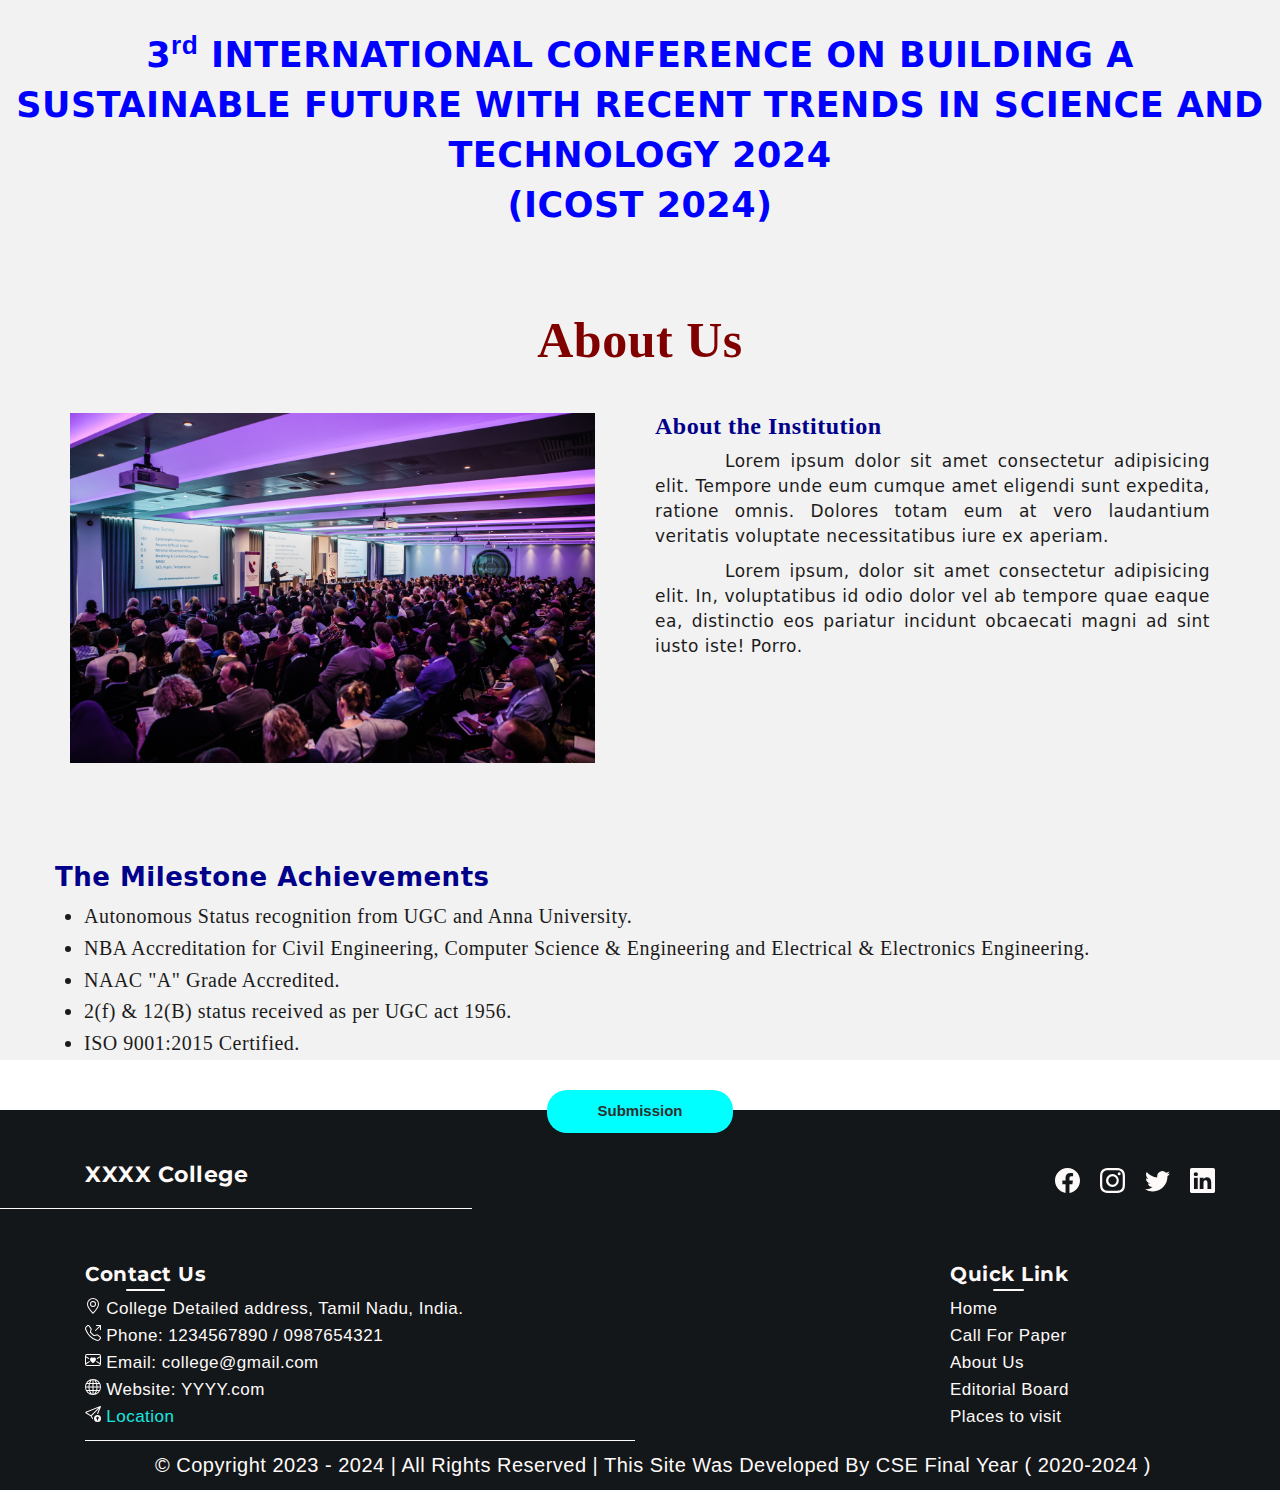
==== about.html @ b6cbb84a "Add files via upload" ====
<!DOCTYPE html>
<html lang="en">
  <head>
    <meta charset="utf-8" />
    <meta http-equiv="X-UA-Compatible" content="IE=edge" />
    <meta name="viewport" content="width=device-width, initial-scale=1" />
    <!-- The above 3 meta tags *must* come first in the head; any other head content must come *after* these tags -->
    <title>About Us</title>

    
    <!-- Favicon -->
    <link 
      rel="icon"
      type="image/icon"
      href="./images/"
    />
    <!-- Font Awesome -->
    <link
      href="https://maxcdn.bootstrapcdn.com/font-awesome/4.6.3/css/font-awesome.min.css"
      rel="stylesheet"
    />
    <!-- Bootstrap -->
    <link href="assets/css/bootstrap.min.css" rel="stylesheet" />
    <!-- Slick slider -->
    <link href="assets/css/slick.css" rel="stylesheet" />
    <!-- Theme color -->
    <link
      id="switcher"
      href="assets/css/theme-color/purple-theme.css"
      rel="stylesheet"
    />

    <!-- Main Style -->
    <link href="style.css" rel="stylesheet" />

    <!-- Fonts -->

    <!-- Open Sans for body font -->
    <link
      href="https://fonts.googleapis.com/css?family=Open+Sans:300,400,400i,600,700,800"
      rel="stylesheet"
    />
    <!-- Montserrat for title -->
    <link
      href="https://fonts.googleapis.com/css?family=Montserrat"
      rel="stylesheet"
    />

    
    <style>
      /* body {
        font-family: system-ui, -apple-system, BlinkMacSystemFont, 'Segoe UI', Roboto, Oxygen, Ubuntu, Cantarell, 'Open Sans', 'Helvetica Neue', sans-serif !important;
      } */
      .tips{
        width: 100%;
        height: 30vh;
        background-image: url('./assets/images/back2.jpg'); 
        background-repeat: no-repeat;
        background-size: cover;
       display: flex;
       justify-content: center;
       align-items: center;
        
     }
     
     .tips samp{
       text-align: center;
       
     }
     
     body > main > div.tips > div > samp > h1 {
       font-family: system-ui, -apple-system, BlinkMacSystemFont, 'Segoe UI', Roboto, Oxygen, Ubuntu, Cantarell, 'Open Sans', 'Helvetica Neue', sans-serif;
       font-size: 35px;
       font-weight: 600;
       line-height: 50px;
       color: blue;
       text-shadow: #f1f1f1;
     }
     @media (max-width: 640px){
       body > main > div.tips > div > samp > h1{
         font-size: 20px;
         line-height: 25px;
       }
     }
 * {
      margin: 0px;
      padding: 0px;
      box-sizing: border-box;
      font-family: 'Roboto', sans-serif;
    }

    body {
      background-color: #f2f2f2;
    }

    .heading {
      width: 90%;
      display: flex;
      justify-content: center;
      align-items: center;
      flex-direction: column;
      text-align: center;
      margin: 20px auto;
    }

    .heading img {
      width: 300px;
      height: 300px;
    }

    .heading h1 {
      font-size: 50px;
      color: #000;
      margin-bottom: 25px;
      position: relative;
    align-items: center;
    justify-content: center;
    display: flex;
    }

    .cover {
      position: relative;
      padding: 0px 30px;
      margin-top: 100px;
    }

    .left {
      position: absolute;
      left: 0;
      top: 50%;
      transform: translateY(-50%);
    }

    .right {
      position: absolute;
      right: 0;
      top: 50%;
      transform: translateY(-50%);
    }

    .scroll-images {
      position: relative;
      width: 100%;
      padding: 40px 0px;
      height: auto;
      display: flex;
      flex-wrap: nowrap;
      overflow-x: hidden;
      overflow-y: hidden;
      scroll-behavior: smooth;
      -webkit-overflow-scrolling: touch;
    }
    .child:hover{
      transform: translateY(-4px);
      box-shadow:0px 20px 20px purple;
      border-radius: 10px;     
    }
    .child {
      display: flex;
      justify-content: center;
      align-items: center;
      min-width: 250px;
      height: 200px;
      padding: 0px 15px;
      margin: 1px 10px;
      border: 1px solid #f1f1f1;
      overflow: hidden;
      -webkit-box-shadow: 0px 0px 15px 2px rgb(0 0 0 / 10%);
      ;
      box-shadow: 0px 0px 15px 2px rgb(0 0 0 / 10%);
      ;
      border-radius: 10px;
 
    }

    .scroll-images::-webkit-scrollbar {
      width: 5px;
      height: 8px;
      background-color: #aaa;
    }

    .scroll-images::-webkit-scrollbar-thumb {
      background-color: black;
    }

    button {
      background-color: transparent;
      border: none;
      outline: none;
      cursor: pointer;
      font-size: 25px;
    }

    #enter{
    flex: 1;
    margin-right: 40px;
    overflow: hidden;
}

#enter img{
    display: block;
    transition: 0.5s ease;
}
#enter:hover img{
     transform: scale(1.1);

}
.fw-bold {
  margin-top: 50px;
}
p {
  text-align: justify;
  text-indent: 70px;
  font-size: 20px;
  font-family: sans-serif;
}
h2 {
  margin-left: 14rem;
}
body > main > div:nth-child(4) > div > div.row > div > ul > li{
  margin-left: 2.9rem;
  font-size: 20px;
}
.clg-head {
  margin-top: 100px;
}
@media only screen and (max-width:728px)  {
    h2 {
      margin:3.1rem;
      line-height: 1px;
    }
    .ms-5 li {
      margin-left: 5%;
      margin-right: 5%;
    }
    .conference p {
      font-size: 12px;
    }

}
body > main > div:nth-child(4) > div > div:nth-child(1) > img {
  width: auto;
  height: 350px;
}
  </style>
  </head>
  <body>
    <!-- Start Header -->
    <header id="mu-hero" class="" role="banner">
      <!-- Start menu  -->
      <nav class="navbar navbar-fixed-top navbar-default mu-navbar">
        <div class="container">
          <!-- Brand and toggle get grouped for better mobile display -->
          <div class="navbar-header">
            <button
              type="button"
              class="navbar-toggle collapsed"
              data-toggle="collapse"
              data-target="#bs-example-navbar-collapse-1"
              aria-expanded="false"
            >
              <span class="sr-only">Toggle navigation</span>
              <span class="icon-bar"></span>
              <span class="icon-bar"></span>
              <span class="icon-bar"></span>
            </button>

            <!-- Logo -->
            <img
              src="./images/xx.png"
              alt="logo"
              width="70px"
              height="70px"
            />
            <a
              style="
                color: snow;
                font-family: 'Trebuchet MS', 'Lucida Sans Unicode',
                  'Lucida Grande', 'Lucida Sans', Arial, sans-serif;
                margin-top: -5px;
              "
              class="navbar-brand"
              href="index.html"
              >ICOST 2024</a
            >
          </div>

          <!-- Collect the nav links, forms, and other content for toggling -->
          <div
            class="collapse navbar-collapse"
            id="bs-example-navbar-collapse-1"
          >
            <ul class="nav navbar-nav mu-menu navbar-right">
              <li ><a href="./index.html">Home</a></li>
              <li class="active1"><a href="./about.html">About Us</a></li>
              <li><a href="./callfor.html">Call For Paper</a></li>
              <li><a href="./author.html">Authors</a></li>
              <li><a href="./places.html">Places to Visit</a></li>
              <li><div class="dropdown">
  <button class="dropbtn">More...</button>
  <div class="dropdown-content">
    <!-- <a href="./places.html">Places to Visit</a> -->
    <a href="./Register.html">Submission</a>
    <a href="./Editorial.html">Editorial Board</a>
    <a href="./Travel.html">Way to College</a>
    <a href="./Accomadation.html">Accommodation</a>
    
  </div>
</div></li>
            </ul>
          </div>
          <!-- /.navbar-collapse -->
        </div>
        <!-- /.container-fluid -->
      </nav>
      <!-- End menu -->

      
    </header>
    <!-- End Header -->

    <!-- Start main content -->
    <main role="main">
      <div class="tips">
        <div class="container-fluid" >
        <samp><h1>3<sup>rd</sup> INTERNATIONAL CONFERENCE ON BUILDING A SUSTAINABLE FUTURE WITH RECENT TRENDS IN SCIENCE AND TECHNOLOGY  2024<br>
          (ICOST 2024)</h1></samp>
        </div>
      </div>
      <br>

        <div class="heading container">
            <h1
             style="font-family: 'Times New Roman', Times, serif; color: maroon;"
            >About Us</h1>
          </div>
          <!-- start about -->
          <div class="container">
            <div class="row">
              <div class="col-lg-6 col-md-12">
                <img src="./images/conference.jpg" height="500%" alt="Error" width="auto">
              </div>
              <div class="col-lg-6 col-md-12">
                <h4><span style="font-weight: bold; font-size: x-large; font-family: 'Times New Roman', Times, serif; color: darkblue;">About the
                  Institution</span></h4>
                <p style="line-height: 1; font-family: system-ui, -apple-system, BlinkMacSystemFont, 'Segoe UI', Roboto, Oxygen, Ubuntu, Cantarell, 'Open Sans', 'Helvetica Neue', sans-serif; font-weight: 400;
                font-size: 17px; line-height: 25px;">
                  Lorem ipsum dolor sit amet consectetur adipisicing elit. Tempore unde eum cumque amet eligendi sunt expedita, ratione omnis. Dolores totam eum at vero laudantium veritatis voluptate necessitatibus iure ex aperiam.
                </p>
                <p style="font-family: system-ui, -apple-system, BlinkMacSystemFont, 'Segoe UI', Roboto, Oxygen, Ubuntu, Cantarell, 'Open Sans', 'Helvetica Neue', sans-serif; font-weight: 400;
                font-size: 17px; line-height: 25px;">
                  Lorem ipsum, dolor sit amet consectetur adipisicing elit. In, voluptatibus id odio dolor vel ab tempore quae eaque ea, distinctio eos pariatur incidunt obcaecati magni ad sint iusto iste! Porro.
                </p>
                
              </div>
              <div class="row">
                <div class="col-lg-12 col-md-12 justify-content-center clg-head" style="text-align: justify;">
                  <h3 style="font-family: system-ui, -apple-system, BlinkMacSystemFont, 'Segoe UI', Roboto, Oxygen, Ubuntu, Cantarell, 'Open Sans', 'Helvetica Neue', sans-serif; color: darkblue;">The Milestone Achievements  </h3>
                  <ul class="ms-5" style="line-height: 1.5; font-size: 20px;">
                    <li style="font-family: 'Times New Roman', Times, serif;">Autonomous Status recognition from UGC and Anna University.</li>
                    <li style="font-family: 'Times New Roman', Times, serif;">NBA Accreditation for Civil Engineering, Computer Science & 
                      Engineering and Electrical & Electronics Engineering.</li>
                    <li style="font-family: 'Times New Roman', Times, serif;">NAAC "A" Grade Accredited.</li>
                    <li style="font-family: 'Times New Roman', Times, serif;">2(f) & 12(B) status received as per UGC act 1956.</li>
                    <li style="font-family: 'Times New Roman', Times, serif;">ISO 9001:2015 Certified.</li>
                  </ul>
                </div>
              </div>
            </div>
          </div>
       
           
          </div>

          <section id="mu-sponsors">
           <!-- FOOTER -->
        <div class="foot-head">
          <div class="container">
            
            <div class="foot-top">
              <a  href="./Register.html"><input type="button" value="Submission"/></a>
            </div>

            <div id="top-ft" class="container cont-foot">
              <div class="row clg-title">

                <div class="col-lg-8 col-md-12">
                  <h4>XXXX  College</h4>
                </div>

                <div class="soc-ico col-lg-4 col-md-12">
                  <svg xmlns="http://www.w3.org/2000/svg" id="f" width="25" height="25" fill="currentColor" class="bi bi-facebook" viewBox="0 0 16 16">
                    <path d="M16 8.049c0-4.446-3.582-8.05-8-8.05C3.58 0-.002 3.603-.002 8.05c0 4.017 2.926 7.347 6.75 7.951v-5.625h-2.03V8.05H6.75V6.275c0-2.017 1.195-3.131 3.022-3.131.876 0 1.791.157 1.791.157v1.98h-1.009c-.993 0-1.303.621-1.303 1.258v1.51h2.218l-.354 2.326H9.25V16c3.824-.604 6.75-3.934 6.75-7.951z"/>
                  </svg>

                  <svg xmlns="http://www.w3.org/2000/svg" id="i" width="25" height="25" fill="currentColor" class="bi bi-instagram" viewBox="0 0 16 16">
                    <path d="M8 0C5.829 0 5.556.01 4.703.048 3.85.088 3.269.222 2.76.42a3.917 3.917 0 0 0-1.417.923A3.927 3.927 0 0 0 .42 2.76C.222 3.268.087 3.85.048 4.7.01 5.555 0 5.827 0 8.001c0 2.172.01 2.444.048 3.297.04.852.174 1.433.372 1.942.205.526.478.972.923 1.417.444.445.89.719 1.416.923.51.198 1.09.333 1.942.372C5.555 15.99 5.827 16 8 16s2.444-.01 3.298-.048c.851-.04 1.434-.174 1.943-.372a3.916 3.916 0 0 0 1.416-.923c.445-.445.718-.891.923-1.417.197-.509.332-1.09.372-1.942C15.99 10.445 16 10.173 16 8s-.01-2.445-.048-3.299c-.04-.851-.175-1.433-.372-1.941a3.926 3.926 0 0 0-.923-1.417A3.911 3.911 0 0 0 13.24.42c-.51-.198-1.092-.333-1.943-.372C10.443.01 10.172 0 7.998 0h.003zm-.717 1.442h.718c2.136 0 2.389.007 3.232.046.78.035 1.204.166 1.486.275.373.145.64.319.92.599.28.28.453.546.598.92.11.281.24.705.275 1.485.039.843.047 1.096.047 3.231s-.008 2.389-.047 3.232c-.035.78-.166 1.203-.275 1.485a2.47 2.47 0 0 1-.599.919c-.28.28-.546.453-.92.598-.28.11-.704.24-1.485.276-.843.038-1.096.047-3.232.047s-2.39-.009-3.233-.047c-.78-.036-1.203-.166-1.485-.276a2.478 2.478 0 0 1-.92-.598 2.48 2.48 0 0 1-.6-.92c-.109-.281-.24-.705-.275-1.485-.038-.843-.046-1.096-.046-3.233 0-2.136.008-2.388.046-3.231.036-.78.166-1.204.276-1.486.145-.373.319-.64.599-.92.28-.28.546-.453.92-.598.282-.11.705-.24 1.485-.276.738-.034 1.024-.044 2.515-.045v.002zm4.988 1.328a.96.96 0 1 0 0 1.92.96.96 0 0 0 0-1.92zm-4.27 1.122a4.109 4.109 0 1 0 0 8.217 4.109 4.109 0 0 0 0-8.217zm0 1.441a2.667 2.667 0 1 1 0 5.334 2.667 2.667 0 0 1 0-5.334z"/>
                  </svg>

                  <svg xmlns="http://www.w3.org/2000/svg" id="t" width="25" height="25" fill="currentColor" class="bi bi-twitter" viewBox="0 0 16 16">
                    <path d="M5.026 15c6.038 0 9.341-5.003 9.341-9.334 0-.14 0-.282-.006-.422A6.685 6.685 0 0 0 16 3.542a6.658 6.658 0 0 1-1.889.518 3.301 3.301 0 0 0 1.447-1.817 6.533 6.533 0 0 1-2.087.793A3.286 3.286 0 0 0 7.875 6.03a9.325 9.325 0 0 1-6.767-3.429 3.289 3.289 0 0 0 1.018 4.382A3.323 3.323 0 0 1 .64 6.575v.045a3.288 3.288 0 0 0 2.632 3.218 3.203 3.203 0 0 1-.865.115 3.23 3.23 0 0 1-.614-.057 3.283 3.283 0 0 0 3.067 2.277A6.588 6.588 0 0 1 .78 13.58a6.32 6.32 0 0 1-.78-.045A9.344 9.344 0 0 0 5.026 15z"/>
                  </svg>

                  <svg xmlns="http://www.w3.org/2000/svg" id="l" width="25" height="25" fill="currentColor" class="bi bi-linkedin" viewBox="0 0 16 16">
                    <path d="M0 1.146C0 .513.526 0 1.175 0h13.65C15.474 0 16 .513 16 1.146v13.708c0 .633-.526 1.146-1.175 1.146H1.175C.526 16 0 15.487 0 14.854V1.146zm4.943 12.248V6.169H2.542v7.225h2.401zm-1.2-8.212c.837 0 1.358-.554 1.358-1.248-.015-.709-.52-1.248-1.342-1.248-.822 0-1.359.54-1.359 1.248 0 .694.521 1.248 1.327 1.248h.016zm4.908 8.212V9.359c0-.216.016-.432.08-.586.173-.431.568-.878 1.232-.878.869 0 1.216.662 1.216 1.634v3.865h2.401V9.25c0-2.22-1.184-3.252-2.764-3.252-1.274 0-1.845.7-2.165 1.193v.025h-.016a5.54 5.54 0 0 1 .016-.025V6.169h-2.4c.03.678 0 7.225 0 7.225h2.4z"/>
                </svg>
                </div>

                <div class="container foot-links">
                  <div class="row">
                    <div class="col-lg-8 col-md-12">
                      <h5 id="cont">Contact Us</h5>
                      <ul>
                        <li><svg xmlns="http://www.w3.org/2000/svg" width="16" height="16" fill="currentColor" class="bi bi-geo-alt" viewBox="0 0 16 16">
  <path d="M12.166 8.94c-.524 1.062-1.234 2.12-1.96 3.07A31.493 31.493 0 0 1 8 14.58a31.481 31.481 0 0 1-2.206-2.57c-.726-.95-1.436-2.008-1.96-3.07C3.304 7.867 3 6.862 3 6a5 5 0 0 1 10 0c0 .862-.305 1.867-.834 2.94zM8 16s6-5.686 6-10A6 6 0 0 0 2 6c0 4.314 6 10 6 10z"/>
  <path d="M8 8a2 2 0 1 1 0-4 2 2 0 0 1 0 4zm0 1a3 3 0 1 0 0-6 3 3 0 0 0 0 6z"/>
</svg> College Detailed address, Tamil Nadu, India.</li>
                        <li><svg xmlns="http://www.w3.org/2000/svg" width="16" height="16" fill="currentColor" class="bi bi-telephone-outbound" viewBox="0 0 16 16">
  <path d="M3.654 1.328a.678.678 0 0 0-1.015-.063L1.605 2.3c-.483.484-.661 1.169-.45 1.77a17.568 17.568 0 0 0 4.168 6.608 17.569 17.569 0 0 0 6.608 4.168c.601.211 1.286.033 1.77-.45l1.034-1.034a.678.678 0 0 0-.063-1.015l-2.307-1.794a.678.678 0 0 0-.58-.122l-2.19.547a1.745 1.745 0 0 1-1.657-.459L5.482 8.062a1.745 1.745 0 0 1-.46-1.657l.548-2.19a.678.678 0 0 0-.122-.58L3.654 1.328zM1.884.511a1.745 1.745 0 0 1 2.612.163L6.29 2.98c.329.423.445.974.315 1.494l-.547 2.19a.678.678 0 0 0 .178.643l2.457 2.457a.678.678 0 0 0 .644.178l2.189-.547a1.745 1.745 0 0 1 1.494.315l2.306 1.794c.829.645.905 1.87.163 2.611l-1.034 1.034c-.74.74-1.846 1.065-2.877.702a18.634 18.634 0 0 1-7.01-4.42 18.634 18.634 0 0 1-4.42-7.009c-.362-1.03-.037-2.137.703-2.877L1.885.511zM11 .5a.5.5 0 0 1 .5-.5h4a.5.5 0 0 1 .5.5v4a.5.5 0 0 1-1 0V1.707l-4.146 4.147a.5.5 0 0 1-.708-.708L14.293 1H11.5a.5.5 0 0 1-.5-.5z"/>
</svg> Phone: 1234567890 / 0987654321</li>
                        <li><svg xmlns="http://www.w3.org/2000/svg" width="16" height="16" fill="currentColor" class="bi bi-envelope-heart" viewBox="0 0 16 16">
  <path fill-rule="evenodd" d="M0 4a2 2 0 0 1 2-2h12a2 2 0 0 1 2 2v8a2 2 0 0 1-2 2H2a2 2 0 0 1-2-2V4Zm2-1a1 1 0 0 0-1 1v.217l3.235 1.94a2.76 2.76 0 0 0-.233 1.027L1 5.384v5.721l3.453-2.124c.146.277.329.556.55.835l-3.97 2.443A1 1 0 0 0 2 13h12a1 1 0 0 0 .966-.741l-3.968-2.442c.22-.28.403-.56.55-.836L15 11.105V5.383l-3.002 1.801a2.76 2.76 0 0 0-.233-1.026L15 4.217V4a1 1 0 0 0-1-1H2Zm6 2.993c1.664-1.711 5.825 1.283 0 5.132-5.825-3.85-1.664-6.843 0-5.132Z"/>
</svg> Email: college@gmail.com</li>
                        <li><svg xmlns="http://www.w3.org/2000/svg" width="16" height="16" fill="currentColor" class="bi bi-globe" viewBox="0 0 16 16">
  <path d="M0 8a8 8 0 1 1 16 0A8 8 0 0 1 0 8zm7.5-6.923c-.67.204-1.335.82-1.887 1.855A7.97 7.97 0 0 0 5.145 4H7.5V1.077zM4.09 4a9.267 9.267 0 0 1 .64-1.539 6.7 6.7 0 0 1 .597-.933A7.025 7.025 0 0 0 2.255 4H4.09zm-.582 3.5c.03-.877.138-1.718.312-2.5H1.674a6.958 6.958 0 0 0-.656 2.5h2.49zM4.847 5a12.5 12.5 0 0 0-.338 2.5H7.5V5H4.847zM8.5 5v2.5h2.99a12.495 12.495 0 0 0-.337-2.5H8.5zM4.51 8.5a12.5 12.5 0 0 0 .337 2.5H7.5V8.5H4.51zm3.99 0V11h2.653c.187-.765.306-1.608.338-2.5H8.5zM5.145 12c.138.386.295.744.468 1.068.552 1.035 1.218 1.65 1.887 1.855V12H5.145zm.182 2.472a6.696 6.696 0 0 1-.597-.933A9.268 9.268 0 0 1 4.09 12H2.255a7.024 7.024 0 0 0 3.072 2.472zM3.82 11a13.652 13.652 0 0 1-.312-2.5h-2.49c.062.89.291 1.733.656 2.5H3.82zm6.853 3.472A7.024 7.024 0 0 0 13.745 12H11.91a9.27 9.27 0 0 1-.64 1.539 6.688 6.688 0 0 1-.597.933zM8.5 12v2.923c.67-.204 1.335-.82 1.887-1.855.173-.324.33-.682.468-1.068H8.5zm3.68-1h2.146c.365-.767.594-1.61.656-2.5h-2.49a13.65 13.65 0 0 1-.312 2.5zm2.802-3.5a6.959 6.959 0 0 0-.656-2.5H12.18c.174.782.282 1.623.312 2.5h2.49zM11.27 2.461c.247.464.462.98.64 1.539h1.835a7.024 7.024 0 0 0-3.072-2.472c.218.284.418.598.597.933zM10.855 4a7.966 7.966 0 0 0-.468-1.068C9.835 1.897 9.17 1.282 8.5 1.077V4h2.355z"/>
</svg> Website: YYYY.com<a style="text-decoration: none; color: rgb(25, 232, 225);" target="_blank" href="https://aecsalem.edu.in"></a>
                        </li>
                        <li><svg xmlns="http://www.w3.org/2000/svg" width="16" height="16" fill="currentColor" class="bi bi-send-arrow-up" viewBox="0 0 16 16">
  <path fill-rule="evenodd" d="M15.854.146a.5.5 0 0 1 .11.54l-2.8 7a.5.5 0 1 1-.928-.372l1.895-4.738-7.494 7.494 1.376 2.162a.5.5 0 1 1-.844.537l-1.531-2.407L.643 7.184a.75.75 0 0 1 .124-1.33L15.314.037a.5.5 0 0 1 .54.11ZM5.93 9.363l7.494-7.494L1.591 6.602l4.339 2.76Z"/>
  <path fill-rule="evenodd" d="M12.5 16a3.5 3.5 0 1 0 0-7 3.5 3.5 0 0 0 0 7Zm.354-5.354a.5.5 0 0 0-.722.016l-1.149 1.25a.5.5 0 1 0 .737.676l.28-.305V14a.5.5 0 0 0 1 0v-1.793l.396.397a.5.5 0 0 0 .708-.708l-1.25-1.25Z"/>
</svg> <a style="text-decoration: none; color: rgb(25, 232, 225);" target="_blank" href="#">Location</a></li>    
                      </ul>
                    </div>

                    <div class="blog col-lg-4 col-md-12">
                      <h5 id="quick">Quick Link</h5>
                      <ul>
                        <a style="color: snow;" href="./index.html"><li>Home</li></a>
                        <a style="color: snow;" href="./callfor.html"><li>Call For Paper</li></a>
                        <a style="color: snow;" href="./about.html"><li>About Us</li></a>
                        <a style="color: snow;" href="#"><li>Editorial Board</li></a>
                        <a style="color: snow;" href="./places.html"><li>Places to visit</li></a>
                      </ul>
                    </div>

                  </div>
                </div>


                  <div class="container foot-last">
                    <div class="row">
                      <div class="col-lg-12 col-md-12">
                      <p>&#169 Copyright 2023 - 2024 | All Rights Reserved | This Site Was Developed By CSE Final Year ( 2020-2024 )</p>
                      </div>
                    </div>
                  </div>

<!-- main -->
              </div>
            </div>
              
            </div>
          </div>
        </div>
<!-- foot end -->

            </section>
  </main>

    <!-- End main content -->
    <!-- jQuery library -->
    <script src="https://ajax.googleapis.com/ajax/libs/jquery/1.11.3/jquery.min.js"></script>
    <!-- Include all compiled plugins (below), or include individual files as needed -->
    <!-- Bootstrap -->
    <script src="assets/js/bootstrap.min.js"></script>
    <!-- Slick slider -->
    <script type="text/javascript" src="assets/js/slick.min.js"></script>
    <!-- Event Counter -->
    <script
      type="text/javascript"
      src="assets/js/jquery.countdown.min.js"
    ></script>
    <!-- Ajax contact form  -->
    <script type="text/javascript" src="assets/js/app.js"></script>

    <!-- Custom js -->
    <script type="text/javascript" src="assets/js/custom.js"></script>

    <script>
        document.addEventListener("DOMContentLoaded", function () {
          const scrollImages = document.querySelector(".scroll-images");
          const scrollLength = scrollImages.scrollWidth - scrollImages.clientWidth;
          const leftButton = document.querySelector(".left");
          const rightButton = document.querySelector(".right");
    
          function checkScroll() {
            const currentScroll = scrollImages.scrollLeft;
            if (currentScroll === 0) {
              leftButton.setAttribute("disabled", "true");
              rightButton.removeAttribute("disabled");
            } else if (currentScroll === scrollLength) {
              rightButton.setAttribute("disabled", "true");
              leftButton.removeAttribute("disabled");
            } else {
              leftButton.removeAttribute("disabled");
              rightButton.removeAttribute("disabled");
            }
          }
    
          scrollImages.addEventListener("scroll", checkScroll);
          window.addEventListener("resize", checkScroll);
          checkScroll();
    
          function leftScroll() {
            scrollImages.scrollBy({
              left: -200,
              behavior: "smooth"
            });
          }
    
          function rightScroll() {
            scrollImages.scrollBy({
              left: 200,
              behavior: "smooth"
            });
          }
    
          leftButton.addEventListener("click", leftScroll);
          rightButton.addEventListener("click", rightScroll);
        });
      </script>
  </body>
</html>
---- assets/css/theme-color/purple-theme.css ----
/*=======================================
Template Design By MarkUps	
Author URI : http://www.markups.io/
========================================*/

.mu-hero-overlay,
.mu-video-overlay {
  	/* background-color: #9D0088;/* fallback for old browsers */
  /*    background: -webkit-linear-gradient(to right, #64b3f4, #9D0088);  /* Chrome 10-25, Safari 5.1-6 */
  /*    background: linear-gradient(to right, #64b3f4, #9D0088); /* W3C, IE 10+/ Edge, Firefox 16+, Chrome 26+, Opera 12+, Safari 7+ */
}

.mu-primary-btn:hover,
.mu-primary-btn:focus,
.mu-copy-right a:hover,
.mu-copy-right a:focus,
.mu-send-msg-btn:hover,
.mu-send-msg-btn:focus,
.mu-faq-content .panel-title a:hover,
.mu-faq-content .panel-title a:focus,
.mu-faq-content .panel-title a[aria-expanded="true"],
.mu-faq-content .panel-title a > span,
.mu-menu ul li a:hover,
.mu-menu ul li a:focus,
.mu-single-speakers-info p,
.mu-single-speakers-social li a:hover,
.mu-single-speakers-social li a:focus,
.mu-logo,
.mu-logo:hover,
.mu-logo:focus,
#mu-hero .navbar-default .navbar-brand,

.mu-navbar .mu-menu li a:focus,
.mu-single-event .mu-event-time {
  color: #9d0088;
}
.mu-navbar .mu-menu li a {
  font-weight: 500;
}
.mu-navbar .mu-menu li a:hover {
  background-color: rgba(217, 17, 110, 0.561);
  color: snow;
}

.mu-speakers-slider .slick-next,
.mu-speakers-slider .slick-prev,
#mu-venue,
.mu-popular-price .mu-price-tag,
.mu-navbar .navbar-toggle,
.mu-navbar .navbar-toggle:hover,
.mu-navbar .navbar-toggle:focus,
.navbar-default .navbar-nav > .active > a,
.navbar-default .navbar-nav > .active > a:focus,
.navbar-default .navbar-nav > .active > a:hover,
.mu-schedule-menu li a:hover,
.mu-schedule-menu li a:focus,
.mu-schedule-menu li.active a,
.mu-schedule-menu li.active a:hover,
.mu-schedule-menu li.active a:focus {
  background-color: #9d0088;
}

.mu-social-media a:hover,
.mu-social-media a:focus {
  border: 1px solid #9d0088;
  color: #9d0088;
}

.mu-contact-form .form-control:focus,
.mu-schedule-menu li a {
  border: 1px solid #9d0088;
}

.mu-send-msg-btn,
.mu-register-btn:hover,
.mu-register-btn:focus,
.mu-popular-price .mu-register-btn {
  border: 1px solid #9d0088;
  background-color: #9d0088;
}

.mu-faq-content
  .panel-default
  > .panel-heading
  + .panel-collapse
  > .panel-body {
  border-top-color: #9d0088;
}

.mu-reg-submit-btn:hover,
.mu-reg-submit-btn:focus {
  background-color: #9d0088;
  border: 2px solid #9d0088;
}
---- style.css ----
body,
html {
	scroll-behavior: smooth;
	overflow-x:hidden;
}

body {
	font-family: 'Open Sans', sans-serif;
	font-size: 15px;
	letter-spacing: 0.5px;
	line-height: 1.5;
	color: #1c1b1b;
}

ul {
	padding: 0;
	margin: 0;
}

ul li {
	list-style: disc;
	font-size: 17px;
	line-height: 1.59;
}

a { 
	text-decoration: none;
	color: #2f2f2f;  
}

a:hover,
a:focus {
	outline: none;
	text-decoration: none;
}

h1,
h2,
h3,
h4,
h5,
h6 {
	font-family: 'Montserrat', sans-serif;
	font-weight: 700;
	margin-top: 0;
}


h1 {
	font-size: 38px;
}

h2 {  
	font-size: 32px; 
	line-height: 1.13; 
}

h3 {  
	font-weight: 1900;
	font-size: 26px;  
}

h4 {  
	font-size: 22px;  
}

h5 {  
	font-size: 20px;  
}

h6 {  
	font-size: 18px;  
}

img {
	border: none;
	max-width: 100%;
}

code {
	background-color: #ee6e73;
	border-radius: 2px;
	color: #fff;
	padding: 2px 4px;
}

pre {
	background-color: #f8f8f8;
	border: 1px solid #eee;
	border-radius: 4px;
	padding: 10px;
}

pre code {
	background-color: transparent;
	color: #333;
}

del{
	text-decoration-color: #ee6e73;
}

kbd {
	background-color: #ddd;
	padding: 4px 6px;
	border-radius: 2px;
}

address {
	line-height: 1.5;
	padding-left: 10px;
}

dl dt {
	font-weight: 700;
}

dl dd {
	margin-left: 0;
}

blockquote {
	background-color: #f8f8f8;
	border-radius: 0 4px 4px 0;
	padding: 5px 15px;
	
}

blockquote p {
	margin-top: 10px;
}

button {
	padding: 5px 15px;
	border: none;
}

button:focus {
	outline: none;
	border: none;
}


/* ========= BUTTON =========*/

.mu-primary-btn {
	background-color: transparent;
	border-radius: 4px;
	border: 2px solid #ffffff;
	color: #fff;
	display: inline-block;
	font-size: 14px;
	font-weight: 700;
	letter-spacing: 1.5px;
	padding: 12px 35px;
	-webkit-transition: all 0.5s;
	transition: all 0.5s;
}

.mu-primary-btn:hover,
.mu-primary-btn:focus {
	background-color: #fff;
}

.mu-send-msg-btn {
	color: #555;
	font-size: 13px;
	font-weight: 600;
	letter-spacing: 1px;
	text-align: center;
	padding: 14px 24px;
	margin-top: 10px;
	-webkit-transition: all 0.5s;
	transition: all 0.5s;
	width: 250px;
	color: #fff;
	border-radius: 5px;
}

.mu-send-msg-btn:hover,
.mu-send-msg-btn:focus {
	background-color: #fff;
}



/*--------------------*/
/* HEADER */
/*--------------------*/

#mu-hero {
	/* background-color: lightgreen; */
	background-image: url("assets/images/back2.jpg");
	display: inline;
	float: left;
	width: 100%;
	background-position: center center;
	background-attachment: fixed;
	-webkit-background-size: cover;
	background-size: cover;
}

.mu-hero-overlay {
	display: inline;
	float: left;
	opacity: 0.94;
	width: 100%;
}

.mu-logo-area {
	display: inline;
	float: left;
	text-align: center;
	width: 100%;
}

.mu-logo {
	font-size: 35px;
	font-family: 'Montserrat', sans-serif;
	display: inline-block;
	font-weight: 600;
	background: #fff;
	padding: 5px 20px;
	margin-bottom: 30px;
}


.mu-menu-btn {
	position: fixed;
	right: 15%;
	top: 50px;
	color: #fff;
	font-size: 25px;
	border: 2px solid #fff;
	padding: 5px 14px;
	z-index: 999;
	-webkit-transition: all 0.5s;
	-o-transition: all 0.5s;
	transition: all 0.5s;
}

.mu-menu-btn:hover,
.mu-menu-btn:focus {
	border: 2px solid #fff;
}



/*=== Featured section ===*/

.mu-hero-featured-area {
	display: inline;
	float: left;
	padding: 60px 0 50px;
	width: 100%;
}

.mu-hero-featured-content {
	display: inline;
	float: right;
	margin-top: 50px;
	text-align: center;
	width: 100%;
}

.mu-hero-featured-content h1 {
	font-size: 45px;
	color: #fff;
	font-weight: 300;
	margin-bottom: 15px;
}


.mu-hero-featured-content h2 {
	color: #fff;
	font-size: 25px;
	font-weight: 300;
}

.mu-event-date-line {
	background-color: #fff;
	color: #333;
	padding: 5px 10px;
	display: inline-block;
	margin-top: 10px;
	font-weight: 600;
}

.mu-event-counter-area {
	display: inline;
	float: left;
	margin-top: 50px;
	width: 100%;
}

#mu-event-counter{
	display: inline;
	float: left;
	width: 100%;
	text-align: center;
}

.mu-event-counter-block {
	border: 2px solid #fff;
	border-radius: 50%;
	display: inline-block;
	height: 180px;
	width: 180px;
	text-align: center;
	font-size: 22px;
	color: #fff;
	margin: 0 20px;
	font-weight: 300;
}

.mu-event-counter-block span {
	display: block;
	font-size: 40px;
	font-weight: 700;
	padding-top: 56px;
	line-height: 40px;
}

/*--------------------*/
/* MENU */
/*--------------------*/

#mu-hero .navbar-default {
	/* background-color: #480942d1; */
	background-color: #191919e4;
	border-color: #e7e7e7;
	padding: 5px 0;
}

.mu-navbar {
	top: -150px;
	transition: all 0.5s;
}

.mu-nav-show {
	top: 0px;
}

#mu-hero .navbar-default .navbar-brand {
	padding: 15px 15px;
	font-size: 28px;
	line-height: 20px;
}

.mu-navbar .mu-menu li a {
	color: #333;
	-webkit-transition: all 0.5s;
	-o-transition: all 0.5s;
	transition: all 0.5s;
}

.navbar-default .navbar-nav > .active > a, 
.navbar-default .navbar-nav > .active > a:focus, 
.navbar-default .navbar-nav > .active > a:hover {
	color: #fff;
}



/*--------------------*/
/* ABOUT US */
/*--------------------*/


#mu-about {
	background-color: #fff;
	display: inline;
	float: left;
	width: 100%;
}

.mu-about-area {
	display: inline;
	float: left;
	padding: 100px 0;
	width: 100%;
}

.mu-title-area {
	display: inline;
	float: left;
	text-align: center;
	padding: 0 120px;
	width: 100%;
}

.mu-title {
	color: #1c1b1b;
	margin-bottom: 15px;
	padding: 0;
	z-index: 10;
	text-transform: capitalize;
}

.mu-about-left {
	display: inline;
	float: left;
	width: 100%;
}

.mu-about-right {
	display: inline;
	float: left;
	margin-top: 30px;
	width: 100%;
}



/*--------------------*/
/* VIDEO */
/*--------------------*/


#mu-video {
	background-image: url("./images/conference.jpg");
	background-attachment: fixed;
	background-position: center center;
	-webkit-background-size: cover;
	background-size: cover;
	display: inline;
	float: left;
	width: 100%;
}

.mu-video-overlay {
	display: inline;
	float: left;
	opacity: 0.85;
	width: 100%;
}

.mu-video-area {
	display: inline;
	float: left;
	padding: 200px 0;
	text-align: center;
	width: 100%;
}

.mu-video-area h2 {
	color: #fff;
}

.mu-video-content {
	display: inline;
	float: left;
	width: 100%;
}

.mu-video-play-btn,
.mu-video-close-btn {
	color: #fff;
	font-size: 22px;
	border: 2px solid #fff;
	border-radius: 50%;
	width: 60px;
	display: inline-block;
	height: 60px;
	line-height: 55px;
	text-align: center;
	margin-top: 100px;
	-webkit-transition: all 0.5s;
	-o-transition: all 0.5s;
	transition: all 0.5s;
}

.mu-video-play-btn:hover,
.mu-video-play-btn:focus {
	color: #fff;
	-webkit-transform: scale(1.2);
	        transform: scale(1.2);
}

.mu-video-close-btn {
	border-radius: 50%;
	color: #fff;
	font-size: 18px;
	border: 2px solid #fff;
	position: absolute;
	top: 0;
	right: 15%;
	display: inline-block;
	height: 50px;
	line-height: 45px;
	text-align: center;
	margin-top: 100px;
	-webkit-transition: all 0.5s;
	-o-transition: all 0.5s;
	transition: all 0.5s;
	width: 50px;
}

.mu-video-close-btn:hover,
.mu-video-close-btn:focus {
	color: #fff;
	-webkit-transform: scale(1.2);
	        transform: scale(1.2);
}

.mu-video-iframe-area {
	background-color: rgba(0,0,0,0.84);
	position: fixed;
	top: 0;
	left: 0;
	right: 0;
	bottom: 0;
	width: 100%;
	height: 100%;
	padding: 12% 0;
	text-align: center;
	z-index: 9999;
	display: none;
	-webkit-transition: all 0.5s;
	-o-transition: all 0.5s;
	transition: all 0.5s;
}

.mu-video-iframe-display {
	display: block;
}



/*--------------------*/
/* EVENT SCHEDULE */
/*--------------------*/

#mu-schedule {
	background-color: #f8f8f8;
	display: inline;
	float: left;
	width: 100%;
}

.mu-schedule-area {
	display: inline;
	float: left;
	padding: 100px 0;
	width: 100%;
}

.mu-schedule-content-area  {
	display: inline;
	float: left;
	margin-top: 50px;
	width: 100%;
}

.mu-schedule-menu {
	text-align: center;
	border: none;
}


.mu-schedule-menu li {
	float: none;
	display: inline-block;
}

.mu-schedule-menu li a {
	border-radius: 0;
	margin: 0 10px;
	-webkit-transition: all 0.5s;
	-o-transition: all 0.5s;
	transition: all 0.5s;
}

.mu-schedule-menu li a:hover,
.mu-schedule-menu li a:focus,
.mu-schedule-menu li.active a,
.mu-schedule-menu li.active a:hover,
.mu-schedule-menu li.active a:focus {
	color: #fff;
}

.mu-schedule-content{
	margin-top: 50px;
}

.mu-event-timeline ul li {
	list-style-type: none;
	position: relative;
	width: 2px;
	margin: 0 auto;
	padding-top: 50px;
	background-color: #ddd;
	-webkit-transition: all 0.5s;
	-o-transition: all 0.5s;
	transition: all 0.5s;
}

.mu-event-timeline ul li::after {
	content: '';
	position: absolute;
	left: 50%;
	top: 70px;
	transform: translateX(-50%);
	height: 24px;
	width: 24px;
	border-radius: 50%;
	background: inherit;
}


.mu-event-timeline ul li .mu-single-event {
	background-color: #fff;
	-webkit-box-shadow: 0 0 16px 0 rgba(32,32,47,0.16);
	-moz-box-shadow: 0 0 16px 0 rgba(32,32,47,0.16);
	box-shadow: 0 0 16px 0 rgba(32,32,47,0.16);
	position: relative;
	top: 0;
	width: 400px;
	padding: 15px;
	text-align: left;
}

.mu-event-timeline ul li:nth-child(2n) .mu-single-event {
	left: 50px;
}

.mu-event-timeline ul li:nth-child(2n+1) .mu-single-event {
	left: -450px;
	text-align: right;
}

.mu-event-timeline ul li .mu-single-event img {
	height: 80px;
	width: 80px;
	float: left;
	border-radius: 50%;
	margin-right: 15px;
}

.mu-event-timeline ul li:nth-child(2n+1) .mu-single-event img {
	float: right;
	margin-right: 0;
	margin-left: 15px;
}

.mu-event-timeline ul li .mu-single-event::before {
	content: '';
	position: absolute;
	top: 23px;
	width: 0;
	height: 0;
	border-style: solid;
}

.mu-event-timeline ul li:nth-child(2n+1) .mu-single-event::before {
	right: -15px;
	border-width: 8px 0 8px 16px;
	border-color: transparent transparent transparent #fff;
}

.mu-event-timeline ul li:nth-child(2n) .mu-single-event::before {
	left: -16px;
	border-width: 8px 16px 8px 0;
	border-color: transparent #fff transparent transparent;
}

.mu-event-timeline ul li .mu-single-event h3 {
	margin-bottom: 5px;
	font-size: 16px;
}

.mu-event-timeline ul li .mu-single-event p {
	margin-bottom: 5px;
}

.mu-event-timeline ul li .mu-single-event span {
	font-size: 12px;
}


/*--------------------*/
/* SPEAKERS */
/*--------------------*/


#mu-speakers {
	background-color: #fff;
	display: inline;
	float: left;
	width: 100%;
}

.mu-speakers-area {
	display: inline;
	float: left;
	padding: 100px 0;
	width: 100%;
}

.mu-speakers-content{
	display: inline;
	float: left;
	margin-top: 50px;
	width: 100%;
}

.mu-single-speakers {
	padding: 0 10px;
	outline: none;
	text-align: center;
	-webkit-transition: all 0.3s ease 0s;
	transition: all 0.3s ease 0s;
}

.mu-speakers-slider .slick-next {
	right: -60px;
}

.mu-speakers-slider .slick-prev {
	left: -60px;
}

.mu-single-speakers-info {
	display: inline;
	float: left;
	margin-top: 20px;
	width: 100%;
}

.mu-single-speakers-info h3 {
	margin-bottom: 4px;
	font-size: 22px;
}

.mu-single-speakers-info p {
	margin-bottom: 5px;
}



.mu-single-speakers-social li {
	display: inline-block;
}

.mu-single-speakers-social li a {
	display: inline-block;
	margin-right: 5px;
	-webkit-transition: all 0.5s;
	-o-transition: all 0.5s;
	transition: all 0.5s;
}


/*--------------------*/
/* VENUE */
/*--------------------*/

#mu-venue {
	display: inline;
	float: left;
	width: 100%;
}

.mu-venue-area {
	display: inline;
	float: left;
	width: 100%;
}

.mu-venue-map {
	display: inline;
	float: left;
	width: 100%;
}

.mu-venue-map iframe {
	margin-bottom: -8px;
}

.mu-venue-address {
	display: inline;
	float: left;
	width: 100%;
	padding: 10% 5%;
	color: #fff;
}

.mu-venue-address h2 i {
	margin-top: -4px;
	font-size: 22px;
	display: inline-block;
	vertical-align: middle;
}

.mu-venue-address h3 {
	margin-top: 15px;
	margin-bottom: 0px;
}

.mu-venue-address h4 {
	font-size: 18px;
	font-weight: 300;
	margin-top: 10px;
	margin-bottom: 25px;
}

/*--------------------*/
/* REGISTER */
/*--------------------*/

#mu-register {
	background-image: url("assets/images/register-bg.jpg");
	background-position: center center;
	background-size: cover;
	background-attachment: fixed;
	display: inline;
	float: left;
	position: relative;
	width: 100%;
}

#mu-register::before {
	background: rgba(0,0,0,0.9);
	bottom: 0;
	content: '';
	left: 0;
	top: 0;
	right: 0;
	position: absolute;
	opacity: 0.9;
}

.mu-register-area {
	display: inline;
	float: left;
	padding: 150px 0;
	width: 100%;
}

.mu-register-area .mu-title,
.mu-register-area p {
	color: #fff;
}

.mu-register-content {
	display: inline;
	float: left;
	width: 100%;
	text-align: center;
	padding: 0 200px;
	margin-top: 50px;
}

.mu-register-form .form-group {
	margin-bottom: 25px;
}

.mu-register-form .form-control {
	height: 50px;
	color: #fff;
	background-color: transparent;
	border: 2px solid #fff;
}

.mu-register-form select.form-control option{
	color: #333;
}

.mu-register-form .form-control::-webkit-input-placeholder {
	color: #fff;
	font-size: 15px;
}

.mu-register-form .form-control:-moz-placeholder { /* Firefox 18- */
	color: #fff;
	font-size: 15px; 
}

.mu-register-form .form-control::-moz-placeholder {  /* Firefox 19+ */
	color: #fff;
	font-size: 15px;
}

.mu-register-form .form-control:-ms-input-placeholder {  
	color: #fff;
	font-size: 15px;
}

.mu-reg-submit-btn {
	background-color: transparent;
	border: 2px solid #fff;
	color: #fff;
	padding: 12px 75px;
	margin-top: 20px;
	letter-spacing: 1px;
	-webkit-transition: all 0.5s;
	-o-transition: all 0.5s;
	transition: all 0.5s;
}


/*--------------------*/
/* SPONSORS */
/*--------------------*/

#mu-sponsors {
	background-color: #fff;
	display: inline;
	float: left;
	width: 100%;
}

.mu-sponsors-area {
	display: inline;
	float: left;
	padding: 100px 0;
	width: 100%;
}

.mu-sponsors-content {
	display: inline;
	float: left;
	margin-top: 50px;
	width: 100%;
}

.mu-sponsors-single {
	background: #eee;
	display: inline;
	float: left;
	margin-top: 10px;
	margin-bottom: 15px;
	width: 100%;
}


/*--------------------*/
/* FAQ */
/*--------------------*/

#mu-faq {
	background-color: #f8f8f8;
	display: inline;
	float: left;
	position: relative;
	width: 100%;
}

.mu-faq-area {
	display: inline;
	float: left;
	padding: 150px 0;
	width: 100%;
}

.mu-faq-content {
	display: inline;
	float: left;
	width: 100%;
	text-align: center;
	padding: 0 150px;
	margin-top: 50px;
}

.mu-faq-content .panel-default {
	border-radius: 0;
	border-color: #fff;
	box-shadow: 0 2px 3px 0 rgba(0,0,0,0.06);
}

.mu-faq-content .panel-default > .panel-heading {
	color: #333;
	background-color: #fff;
	border-color: #ddd;
	padding: 0;

}

.mu-faq-content .panel-default > .panel-heading + .panel-collapse > .panel-body {
	text-align: left;
}


.mu-faq-content .panel-title {
	text-align: left;
	font-weight: 300;
}

.mu-faq-content .panel-title a {
	display: block;
	padding: 12px 15px;
	-webkit-transition: all 0.5s;
	-o-transition: all 0.5s;
	transition: all 0.5s;
}

.mu-faq-content .panel-title a>span {
	margin-right: 5px;
}


/*--------------------*/
/* CONTACT US */
/*--------------------*/

#mu-contact {
	background-color: #f8f8f8;
	display: inline;
	float: left;
	width: 100%;
}

.mu-contact-area {
	display: inline;
	float: left;
	padding: 100px 0 50px;
	width: 100%;
}

.mu-contact-header {
	display: inline;
	float: left;
	text-align: center;
	width: 100%;
	padding: 0 120px;
}

.mu-contact-content{
	display: inline;
	float: left;
	margin-top: 50px;
	padding: 0 20%;
	width: 100%;
}


.mu-contact-form-area {
	display: inline;
	float: left;
	width: 100%;
}

.mu-contact-form {
	text-align: center;
}

.mu-contact-form .form-group input {
	background: transparent;
	border-radius: 5px;
	color: #333;
	font-size: 15px;
	border: 1px solid #888;
	height: 45px;
	margin-bottom: 24px;
}

.mu-contact-form .form-group textarea {
	background: transparent;
	border: 1px solid #888;
	border-radius: 5px;
	color: #333;
	font-size: 18px;
	padding: 10px;
	height: 190px;
}

.mu-contact-form .form-control:focus {
	background-color: #fff;
    outline: 0;
    box-shadow: none;    
} 

.mu-contact-form .form-control::-webkit-input-placeholder {
	color: #888;
	font-size: 15px;
}

.mu-contact-form .form-control:-moz-placeholder { /* Firefox 18- */
	color: #888;
	font-size: 15px; 
}

.mu-contact-form .form-control::-moz-placeholder {  /* Firefox 19+ */
	color: #888;
	font-size: 15px;
}

.mu-contact-form .form-control:-ms-input-placeholder {  
	color: #888;
	font-size: 15px;
}

.mu-contact-form .button-default::after,
.mu-contact-form .button-default > span {
	padding: 12px 40px;  
}

#form-messages {
	margin-bottom: 10px;
    background-color: #fff;
}

.success {
	padding: 1em;
	margin-bottom: 0.75rem;
	text-shadow: 0 1px 0 rgba(255, 255, 255, 0.5);
	color: #468847;
	background-color: #dff0d8;
	border: 1px solid #d6e9c6;
	-webkit-border-radius: 4px;
	 -moz-border-radius: 4px;
	      border-radius: 4px;
}

.error {
	padding: 1em;
	margin-bottom: 0.75rem;
	text-shadow: 0 1px 0 rgba(255, 255, 255, 0.5);
	color: #b94a48;
	background-color: #f2dede;
	border: 1px solid rgba(185, 74, 72, 0.3);
	-webkit-border-radius: 4px;
	 -moz-border-radius: 4px;
	      border-radius: 4px;
}



/*--------------------*/
/* DropDown*/
/*--------------------*/
.dropbtn {
	background-color: white;
  font-weight: 600;
  color: black;
  font-size: 15px;
  border: none;
  border-radius: 7px;
}

.dropdown {
	
  
  position: relative;
  display: inline-block;
}

.dropdown-content {
	border-radius: 7px;
  display: none;
  position: absolute;
  min-width: 160px;
  z-index: 1;

  
}

.dropdown-content a {
  color: black;
  padding: 12px 0;
  text-decoration: none;
  display: block;
  
}

.dropdown-content a:hover {background-color: #ddd;}

.dropdown:hover .dropdown-content {display: block;}

.dropdown:hover .dropbtn {background-color: rgba(217, 17, 110, 0.561); color: white;}
#bs-example-navbar-collapse-1 > ul > li:nth-child(6) > div > div > a:hover{
	background-color: rgba(255, 67, 154, 0.939);
	color: black;
}


/* custom */
.mu-menu li{
	padding: 2px;
}
.mu-menu li a {
	font-family: system-ui, -apple-system, BlinkMacSystemFont, 'Segoe UI', Roboto, Oxygen, Ubuntu, Cantarell, 'Open Sans', 'Helvetica Neue', sans-serif;
	background-color: white;
	border-radius: 7px;
	padding: 7px 10px;
}
.navbar-header img {
	position: absolute;
	margin-top: -11px;
	margin-left: -80px;
}
.mu-hero-clg h3 {
	margin-top: -40px;
}

.navbar-default .navbar-nav > .active > a {
	background-color: snow;
	color: black;
}
.navbar-default .navbar-nav li.active1 > a , .navbar-default .navbar-nav li.active1 > div > button{
	margin-top: -1.5px;
	background-color: rgba(217, 17, 110, 0.561);
	color: rgb(255, 255, 255);
	border: 1px solid snow;
}

#mu-hero > div > div > div.mu-logo-area > h1{
	padding-top: 40px;
	line-height: 50px;
	font-size: 40px;
	font-family: Verdana, Geneva, Tahoma, sans-serif;
	color: rgb(255, 255, 255);
	text-transform: capitalize;
	letter-spacing: 3px;
	font-weight: 2000;
	color: transparent;
	-webkit-text-stroke: 2px green;
	background: url('./images/gliter/istockphoto-501120940-1024x1024.jpg');
	-webkit-background-clip: text;
	background-position: 0 0;
	animation: back 20s linear infinite;
}
#lohero > div > div:nth-child(1) > div > h1 > sup {
	-webkit-text-stroke: 2px green;
	background: url('./images/gliter/istockphoto-501120940-1024x1024.jpg');
	-webkit-background-clip: text;
	background-position: 0 0;
	animation: back 20s linear infinite;
}
@keyframes back {
	100% {
		background-position: 400px 400px;
	}
	
}

.clg-logo {
	display: flex;
	justify-content: center;
	align-items: center;
	flex-direction: column;
}

.clg-content {
	margin-top: 30px;
	height: 100%;
	text-align: center;
}
.clg-content h2{
	font-size: 40px;
	font-family: 'Trebuchet MS', 'Lucida Sans Unicode', 'Lucida Grande', 'Lucida Sans', Arial, sans-serif;
	font-weight: 900;
	text-shadow: 1px 1px 5px rgb(25, 0, 255);
	-webkit-text-stroke: 1px white;
}
.clg-content h4 {
	font-family: serif;
}
.clg-content p {
	margin-top: 30px;
	font-weight: 700;
	color: rgb(0, 0, 0);
	text-shadow: 2px 2px 2px rgb(255, 255, 255);
}
.clg-icon {
	display: flex;
	justify-content: center;
	align-items: center;
	flex-direction: column;
}
.clg-icon > div {
	display: flex;
	flex-direction: row;
}
.mu-hero-clg {
	display: flex;
	justify-content: center;
	align-items: center;
	padding-bottom: 10px;
}
.mu-hero-clg input {
	color: black;
	padding: 10px 50px;
	margin-bottom: 10px;
	border-radius: 20px;
	font-weight: 600;
	outline: none;
	border: none;
	background-color: cyan;
	box-shadow: 0px 0px 15px rgba(0, 0, 0, 0.856);
}
.mu-hero-clg input:hover {
	color: black;
	box-shadow: 0 0 25px rgb(0, 0, 0);
}


.mu-about-left {
	margin-top: 15px;
}
.mu-about-right h3 {
    font-family: system-ui, -apple-system, BlinkMacSystemFont, 'Segoe UI', Roboto, Oxygen, Ubuntu, Cantarell, 'Open Sans', 'Helvetica Neue', sans-serif;
	font-weight: 600;
}
.mu-about-right p {
	font-family: system-ui, -apple-system, BlinkMacSystemFont, 'Segoe UI', Roboto, Oxygen, Ubuntu, Cantarell, 'Open Sans', 'Helvetica Neue', sans-serif;
	text-indent: 100px;
	text-align: justify;
	font-size: 17px;
	line-height: 25px;
	font-weight: 400;
}
/* top over */

.clg-cont h3 {
	margin-top: 50px;
	font-family: system-ui, -apple-system, BlinkMacSystemFont, 'Segoe UI', Roboto, Oxygen, Ubuntu, Cantarell, 'Open Sans', 'Helvetica Neue', sans-serif;
	font-size: 30px;
	font-weight: 700;
	color: #006b0b;
	padding-bottom: 5px;
}
.clg-cont ul li {
	font-family: system-ui, -apple-system, BlinkMacSystemFont, 'Segoe UI', Roboto, Oxygen, Ubuntu, Cantarell, 'Open Sans', 'Helvetica Neue', sans-serif;
	font-size: 18px;
	text-align: justify;
	font-weight: 400;
}
/* FOOTER */

.foot-head {
	margin-top: 50px;
	width: 100%;
	background-color: rgb(19, 23, 25);
}
.foot-top {
	display: flex;
	justify-content: center;
	margin-top: -20px;
}
.foot-top input {
	padding: 10px 50px;
	border-radius: 20px;
	border: none;
	outline: none;
	background-color: aqua;
	font-weight: 600;
}
.foot-top input:hover {
	color: black;
	box-shadow: 0 0 20px aqua;
}
.clg-title {
	color: snow;
	margin-top: 30px;
}
.soc-ico {
	display: flex;
	justify-content: end;
	align-items: center;
}
.soc-ico svg {
	margin: 5px 10px;
}
.soc-ico svg:hover {
	transition: all 0.7s ease;
	transform: translateY(-10px);
	cursor: pointer;
}
#f:hover {
	color: rgb(40, 75, 252);
}
#i:hover {
	color: rgb(242, 31, 84);
}
#t:hover {
	color: rgb(40, 185, 252);
}
#l:hover {
	color: rgb(105, 150, 255);
}
.clg-title h4::after {
	content: "";
	position: absolute;
	width: 80%;
	height: 0.5px;
	background-color: snow;
	margin-top: 45px;
	margin-left: -400px;
}
.foot-links {
	margin-top: 100px;
}

.foot-links .blog {
	padding-left: 100px;
}
.foot-links li {
	list-style-type: none;
}
#top-ft > div > div.container.foot-links > div > div.blog.col-lg-4.col-md-12 li:hover {
	color: rgb(25, 232, 225);
}
.foot-links #quick::after {
	content: "";
	position: absolute;
	width: 8%;
	height: 2.5px;
	border-radius: 5px;
	background-color: snow;
	margin-top: 26px;
	margin-left: -75px;
}
.foot-links #cont::after {
	content: "";
	position: absolute;
	width: 5%;
	height: 2.5px;
	border-radius: 5px;
	background-color: snow;
	margin-top: 26px;
	margin-left: -80px;
}
.foot-links::after {
	content: "";
	position: absolute;
	width: 43%;
	height: 1px;
	background-color: snow;
	margin-top: 10px;
}
.foot-last {
	margin-top: 20px;
}
@media (max-width: 640px){
	.soc-ico{
		justify-content: center;
	}
}
@media (max-width: 640px){
	.foot-links .blog {
		padding-left: 20px;
		padding-top: 20px;
	}
}

@media (max-width: 640px){
	.clg-title h4::after {
		display: none;
	}
}


/* FOOTER END */
/*--------------------*/
/* RESPONSIVE STYLE */
/*--------------------*/
@media (max-width: 640px){
	#mu-hero > div > div > div.mu-logo-area > h1{
		line-height: 40px;
		font-size: 25px;
		font-weight: 1000;
		-webkit-text-stroke: 1px black;
	}
}
@media (max-width: 640px){
	#mu-hero > div > div:nth-child(1) > div > h1 > sup{
		-webkit-text-stroke: 1px rgb(11, 1, 81);;
	}
}
@media (max-width: 1199px) {

	.mu-register-content {
		padding: 0 150px;
	}

	.mu-video-iframe-area {
		padding: 16% 0;
	}

	.mu-video-close-btn {
		top: 5%;
		right: 5%;
		margin-top: 0;
	}

	.mu-apps-screenshot-slider .slick-prev {
		left: -25px;
	}

	.mu-apps-screenshot-slider .slick-next {
		right: -25px;
	}

		
}

@media (max-width: 991px) {	

	.mu-primary-btn {
		font-size: 14px;
		padding: 12px 22px;
	}

	.mu-navbar .mu-menu {
		margin-top: 5px;
	}

	.mu-navbar .mu-menu li a {
		font-size: 15px;
		padding: 10px 6px;
	}

	.mu-hero-featured-content h1 {
		font-size: 35px;
	}

	.mu-hero-featured-content h2 {
		font-size: 18px;
	}

	.mu-event-date-line {
		font-size: 14px;
	}

	.mu-event-counter-block {
		height: 130px;
		width: 130px;
		font-size: 16px;
		margin: 0 10px;
	}

	.mu-event-counter-block span {
		font-size: 30px;
		padding-top: 32px;
		line-height: 32px;
	}

	.mu-event-timeline ul li {
		margin-left: 15%;
	}

	.mu-event-timeline ul li:nth-child(2n+1) .mu-single-event {
		left: 50px;
		text-align: left;
	}

	.mu-event-timeline ul li:nth-child(2n+1) .mu-single-event::before {
		right: auto;
		left: -16px;
		border-width: 8px 16px 8px 0;
		border-color: transparent #fff transparent transparent;
	}

	.mu-event-timeline ul li:nth-child(2n+1) .mu-single-event img {
		float: left;
		margin-right: 15px;
		margin-left: 0;
	}

	.mu-video-iframe-area {
		padding: 16% 5%;
	}

	.mu-video-iframe-area iframe {
		width: 100%;
	}

	.mu-title-area {
		padding: 0 50px;
	}

	.mu-faq-content {
		padding: 0;
	}

	.mu-contact-right {
		margin-top: 50px;
	}

	.mu-menu-btn {
		right: 5%;
	}

	.mu-speakers-slider .slick-next {
		right: 0;
	}

	.mu-speakers-slider .slick-prev {
		left: 0;
	}

	.mu-speakers-slider .slick-next,
	.mu-speakers-slider .slick-prev {
		width: 40px;
		height: 40px;
	}

	.mu-speakers-slider .slick-prev::before, 
	.mu-speakers-slider .slick-next::before {
		font-size: 18px;
	}

	.mu-single-speakers-info h3 {
		font-size: 18px;
	}

	.mu-pricing-conten {
		padding: 0 5%;
	}

	.mu-single-price {
		margin-bottom: 30px;
	}


		
}

@media (max-width: 767px) {

	.mu-logo img {
		width: 150px;
	}

	
	.mu-navbar .navbar-toggle .icon-bar {
		background-color: #fff;
	}

	.mu-navbar .mu-menu {
		padding: 0 15px;
	}

	.mu-video-close-btn {
		font-size: 16px;
		height: 40px;
		line-height: 35px;
		width: 40px;
	}

		
		
}


@media (max-width: 640px){
	
	.mu-event-counter-block {
		height: 100px;
		width: 100px;
		font-size: 15px;
	}

	.mu-event-counter-block span {
		font-size: 22px;
		padding-top: 22px;
		line-height: 25px;
	}

	.mu-title-area {
		padding: 0;
	}

	.mu-video-iframe-area {
		padding: 5% 5%;
	}

	.mu-video-iframe-area iframe {
		width: 100%;
		height: 100%;
	}

	.mu-register-content {
		padding: 0 100px;
	}

	.mu-contact-content {
		padding: 0 10%;
	}
				

}


@media (max-width: 480px) {

	body {
		font-size: 14px;
	}

	.mu-logo {
		margin-bottom: 10px;
		font-size: 30px;
	}

	.mu-hero-featured-area {
		padding: 60px 0 60px;
	}

	.mu-hero-featured-content {
		margin-top: 20px;
	}

	.mu-hero-featured-content h1 {
		font-size: 25px;
	}

	.mu-hero-featured-content h2 {
		font-size: 14px;
	}

	.mu-event-date-line {
		font-size: 12px;
	}

	.mu-event-counter-area {
		margin-top: 20px;
	}
	
	.mu-event-counter-block span {
		font-size: 18px;
		padding-top: 16px;
		line-height: 20px;
	}

	.mu-event-counter-block {
		height: 75px;
		width: 75px;
		font-size: 12px;
		margin: 0 5px;
	}
	
	.mu-video-close-btn {
		top: 2%;
		right: 5%;
		height: 40px;
		line-height: 35px;
		width: 40px;
	}

	.mu-menu-close-btn {
		right: 5%;
		top: 30px;
	}

	.mu-video-area {
		padding: 100px 0;
	}

	.mu-video-iframe-area {
		padding: 10% 5%;
	}

	.mu-video-iframe-area iframe {
		height: 250px;
	}

	h2 {
		font-size: 28px;
	}

	h3 {
		font-size: 24px;
	}

	h4 {
		font-size: 20px;
	}

	.mu-schedule-content {
		margin-top: 30px;
	}
	
	.mu-schedule-menu li {
		margin-bottom: 15px;
	}

	.mu-schedule-menu li a {
		font-size: 15px;
	}

	.mu-event-timeline ul li {
		margin-left: 5%;
	}

	.mu-event-timeline ul li .mu-single-event,
	.mu-event-timeline ul li:nth-child(2n+1) .mu-single-event,
	.mu-event-timeline ul li:nth-child(2n) .mu-single-event {
		left: 30px;
		width: 350px;
	}

	.mu-event-timeline ul li .mu-single-event h3 {
		margin-bottom: 5px;
		font-size: 14px;
	}

	.mu-venue-address h4 {
		font-size: 16px;
	}

	.mu-register-content,
	.mu-contact-content {
		padding: 0 5%;
	}

	.mu-faq-content .panel-title {
		font-size: 14px;
	}
					
	
}


@media (max-width: 360px) {

	.mu-logo img {
		width: 120px;
	}

	.mu-hero-featured-area {
		padding: 30px 0 30px;
	}

	.mu-event-counter-block {
		height: 56px;
		width: 56px;
		font-size: 10px;
	}

	.mu-event-counter-block span {
		font-size: 16px;
		padding-top: 10px;
		line-height: 16px;
	}

	.mu-video-area {
		padding: 50px 0;
	}

	.mu-video-iframe-area {
		padding: 15% 5%;
	}

	.mu-video-play-btn, .mu-video-close-btn {
		font-size: 18px;
		width: 50px;
		height: 50px;
		line-height: 46px;
		margin-top: 50px;
	}

	h2 {
		font-size: 25px;
	}

	.mu-event-timeline ul li .mu-single-event, 
	.mu-event-timeline ul li:nth-child(2n+1) .mu-single-event, 
	.mu-event-timeline ul li:nth-child(2n) .mu-single-event {
		left: 30px;
		width: 280px;
	}
}



@media (max-width: 320px) {

	.mu-video-iframe-area {
		padding: 30% 5%;
	}

	.mu-event-timeline ul li .mu-single-event, 
	.mu-event-timeline ul li:nth-child(2n+1) .mu-single-event, 
	.mu-event-timeline ul li:nth-child(2n) .mu-single-event {
		left: 30px;
		width: 250px;
	}

	h2 {
		font-size: 22px;
	}
	
	
}
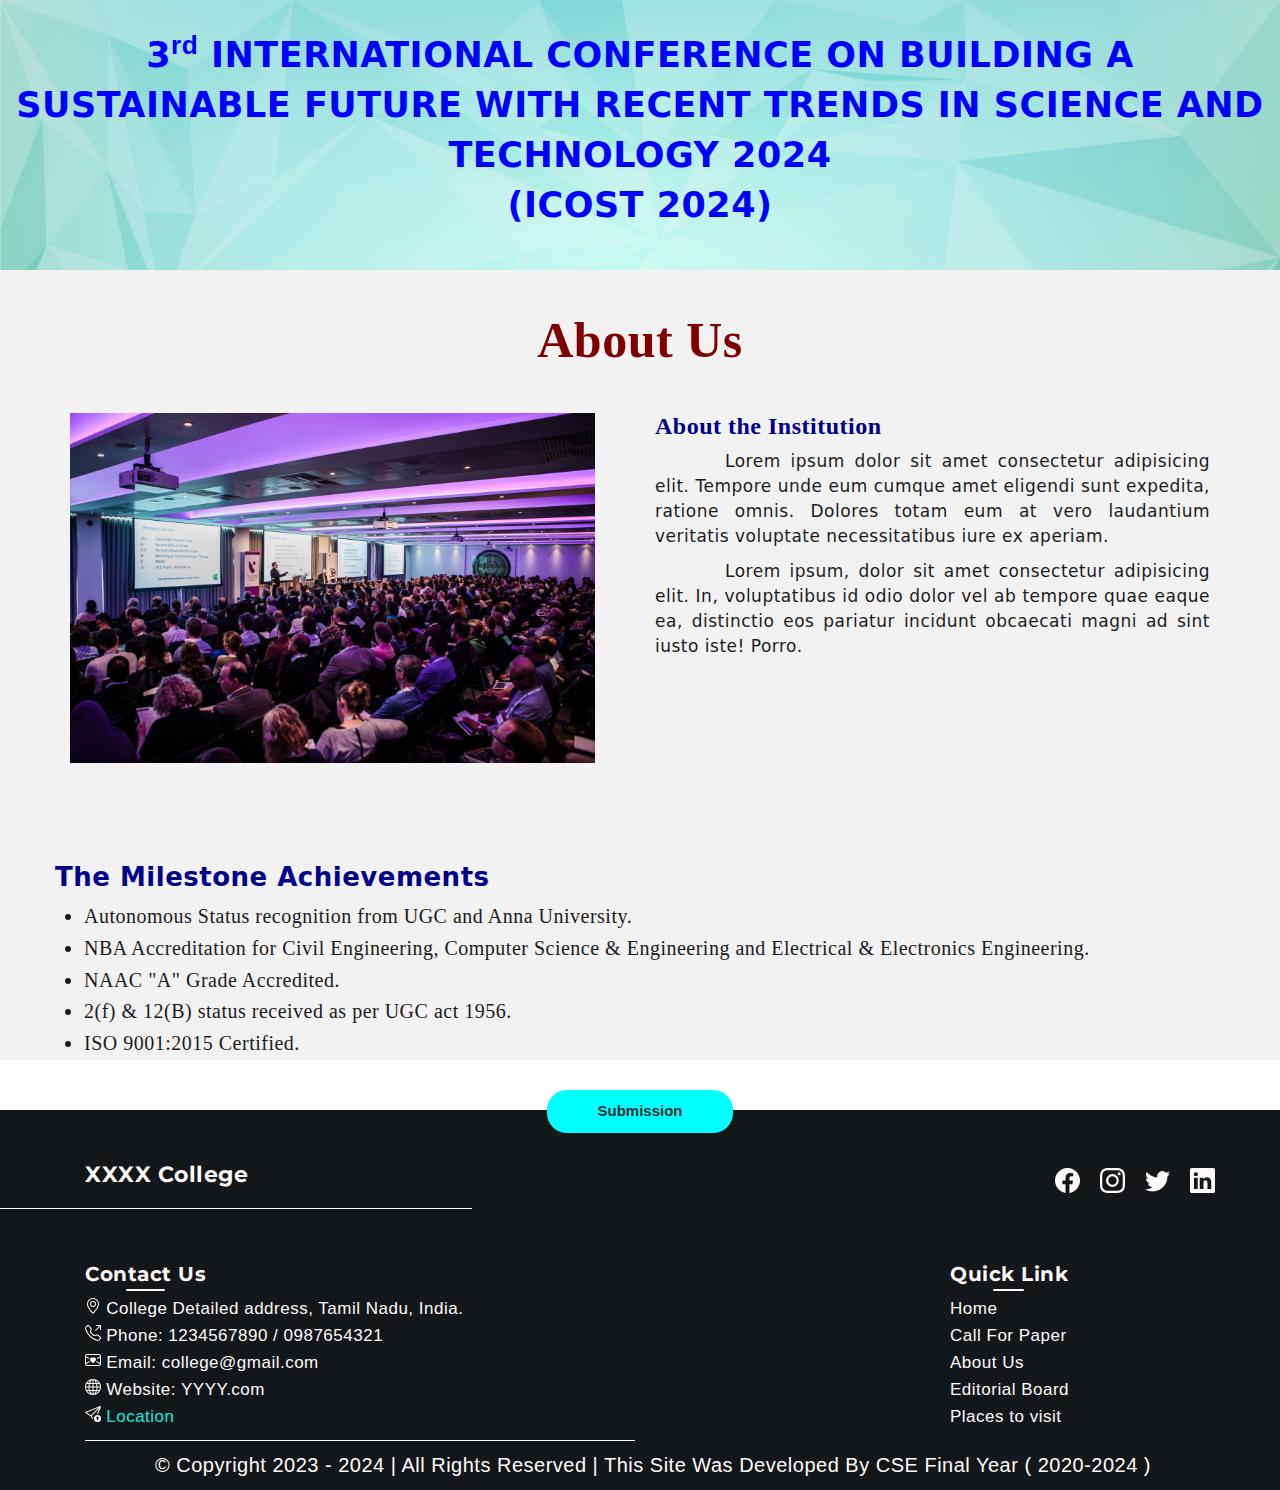
==== commit e2283bc5: "about.html" ====
--- a/about.html
+++ b/about.html
@@ -54,7 +54,7 @@
       .tips{
         width: 100%;
         height: 30vh;
-        background-image: url('./assets/images/back2.jpg'); 
+        background-image: url('back2.jpg'); 
         background-repeat: no-repeat;
         background-size: cover;
        display: flex;
--- a/style.css
+++ b/style.css
@@ -191,7 +191,7 @@
 
 #mu-hero {
 	/* background-color: lightgreen; */
-	background-image: url("assets/images/back2.jpg");
+	background-image: url("back2.jpg");
 	display: inline;
 	float: left;
 	width: 100%;
